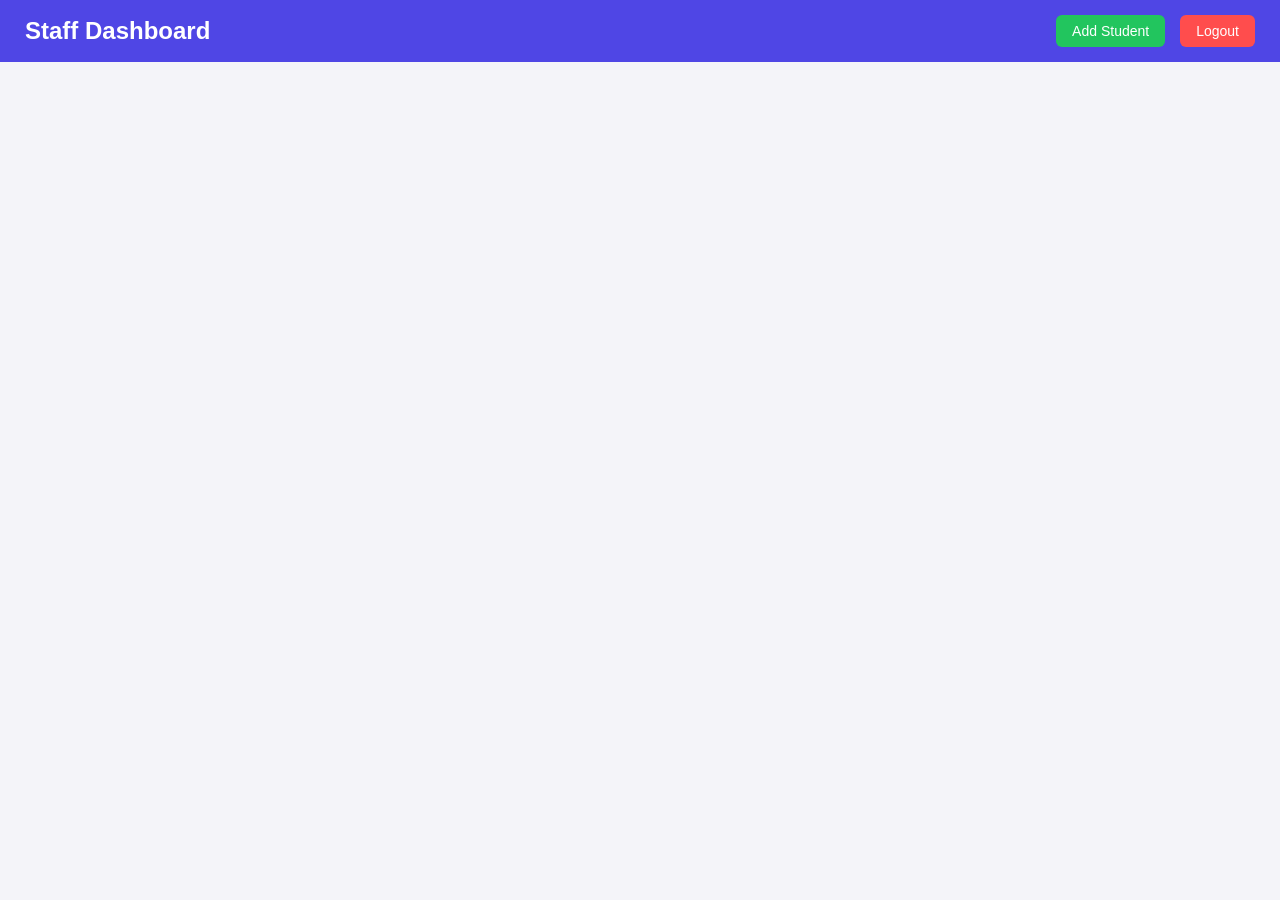
==== staff-dashboard.html @ 4ff8bd75 "first commit" ====
<!DOCTYPE html>
<html>
<head>
  <title>Staff Dashboard</title>
  <style>
    body {
      font-family: Arial, sans-serif;
      margin: 0;
      background: #f4f4f9;
      display: flex;
      flex-direction: column;
      height: 100vh;
    }

    .header {
      background: #4f46e5;
      color: white;
      padding: 15px 25px;
      display: flex;
      justify-content: space-between;
      align-items: center;
    }

    .header h2 { margin: 0; }

    .right-buttons {
      display: flex;
      gap: 15px;
    }

    .btn-small {
      background: #22c55e;
      color: white;
      border: none;
      padding: 8px 16px;
      border-radius: 6px;
      cursor: pointer;
      font-size: 14px;
    }

    .btn-small:hover { background: #1faa50; }

    .btn-logout { background: #ff4d4d !important; }
    .btn-logout:hover { background: #ff2f2f !important; }

    .container {
      display: flex;
      justify-content: start;
      align-items: center;
      flex-direction: column;
      gap: 40px;
      flex: 1;
      padding-top: 20px;
    }

    #addForm {
      display: none;
      margin-top: 20px;
      width: 80%;
    }

    #addForm input, #addForm select, #addForm button {
      display: block;
      width: 100%;
      padding: 10px;
      margin: 10px 0;
      border-radius: 5px;
      font-size: 16px;
    }

    #addForm button {
      background: #4f46e5;
      color: white;
      border: none;
      cursor: pointer;
    }

    #studentsTable {
      border-collapse: collapse;
      width: 80%;
      background: white;
      border-radius: 12px;
      overflow: hidden;
      box-shadow: 0 3px 8px rgba(0,0,0,0.1);
      display: none;
    }

    #studentsTable th, #studentsTable td {
      padding: 12px;
      border-bottom: 1px solid #ddd;
      text-align: center;
    }

    #studentsTable th {
      background: #4f46e5;
      color: white;
    }

    #studentsTable tr:hover {
  background: #eae9eb;
}

  </style>
</head>
<body>

  <!-- Header -->
  <div class="header">
    <h2>Staff Dashboard</h2>

    <div class="right-buttons">
      <button class="btn-small" onclick="showAddForm()">Add Student</button>
      <button class="btn-small btn-logout" onclick="logout()">Logout</button>
    </div>
  </div>

  <!-- Main Area -->
  <div class="container">

    <!-- Add Student Form -->
    <div id="addForm">
      <input type="number" id="totalFees" placeholder="Enter total fees">
      <input type="number" id="paidFees" placeholder="Enter paid amount">
      <select id="batchName">
        <option value="Morning">Morning Batch</option>
        <option value="Afternoon">Afternoon Batch</option>
        <option value="Evening">Evening Batch</option>
      </select>
      <input type="text" id="installments" placeholder="Enter installment info">
      <input type="text" id="receipt" placeholder="Enter receipt number">
      <input type="text" id="attendance" placeholder="Enter attendance details">
      <button onclick="addStudent()">Save Student</button>
    </div>

    <!-- Students Table -->
    <table id="studentsTable">
      <thead>
        <tr>
          <th>Name</th>
          <th>Email</th>
          <th>DOB</th>
        </tr>
      </thead>
      <tbody></tbody>
    </table>
  </div>

  <!-- External JS File -->
  <script src="staffDashboard.js"></script>

</body>
</html>
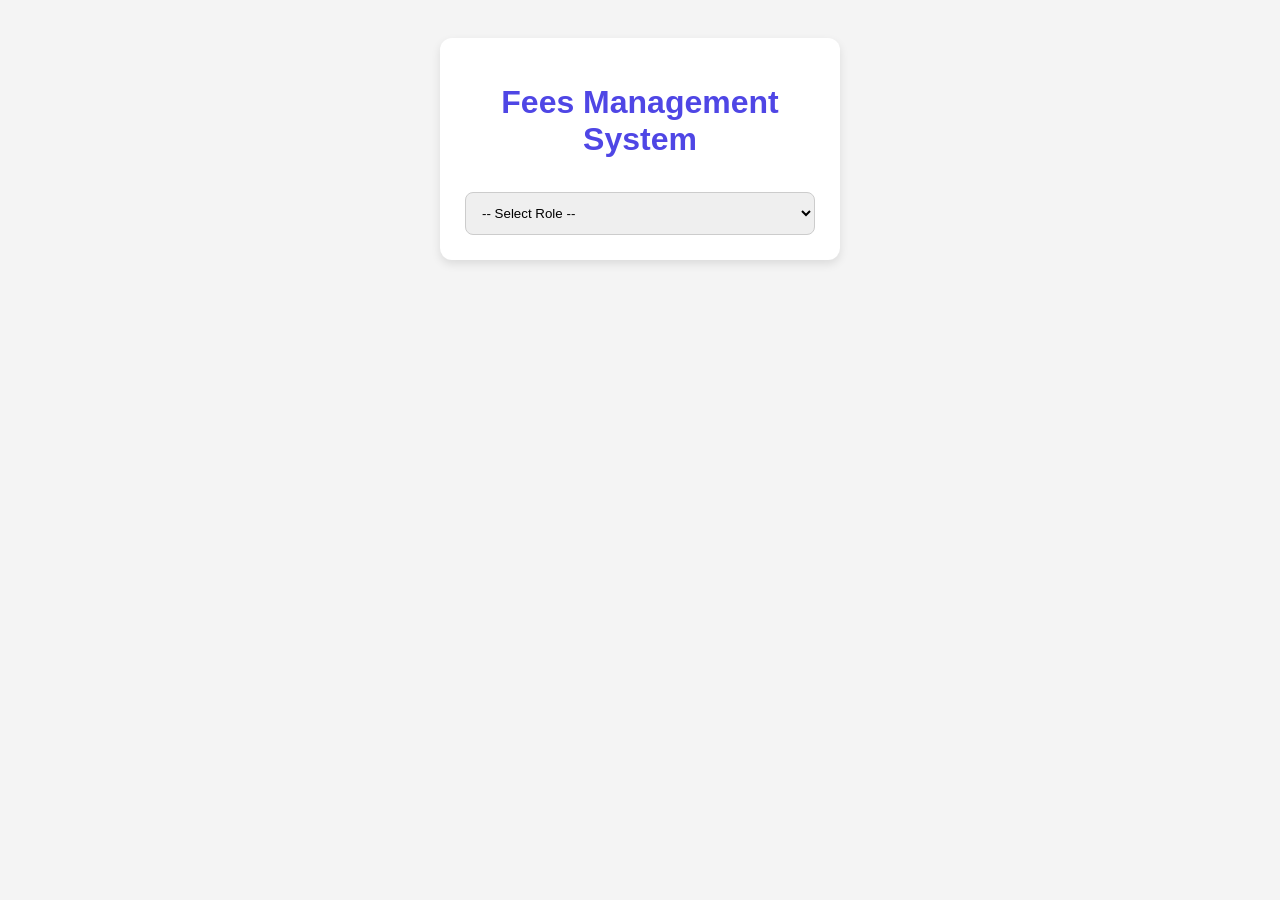
==== commit 2c17e67f: "Regi,Login,Payments,delete and Staff(ADD students) working" ====
--- a/staff-dashboard.html
+++ b/staff-dashboard.html
@@ -82,7 +82,7 @@
       border-radius: 12px;
       overflow: hidden;
       box-shadow: 0 3px 8px rgba(0,0,0,0.1);
-      display: none;
+     
     }
 
     #studentsTable th, #studentsTable td {
@@ -106,10 +106,10 @@
 
   <!-- Header -->
   <div class="header">
-    <h2>Staff Dashboard</h2>
+    <h2 id="staffTitle">Staff Dashboard</h2>
 
     <div class="right-buttons">
-      <button class="btn-small" onclick="showAddForm()">Add Student</button>
+      <button class="btn-small" onclick="goToAddStudent()">Add Student</button>
       <button class="btn-small btn-logout" onclick="logout()">Logout</button>
     </div>
   </div>
@@ -136,9 +136,11 @@
     <table id="studentsTable">
       <thead>
         <tr>
+          <th>SR NO</th>
           <th>Name</th>
           <th>Email</th>
           <th>DOB</th>
+          <th>Actions</th>
         </tr>
       </thead>
       <tbody></tbody>
